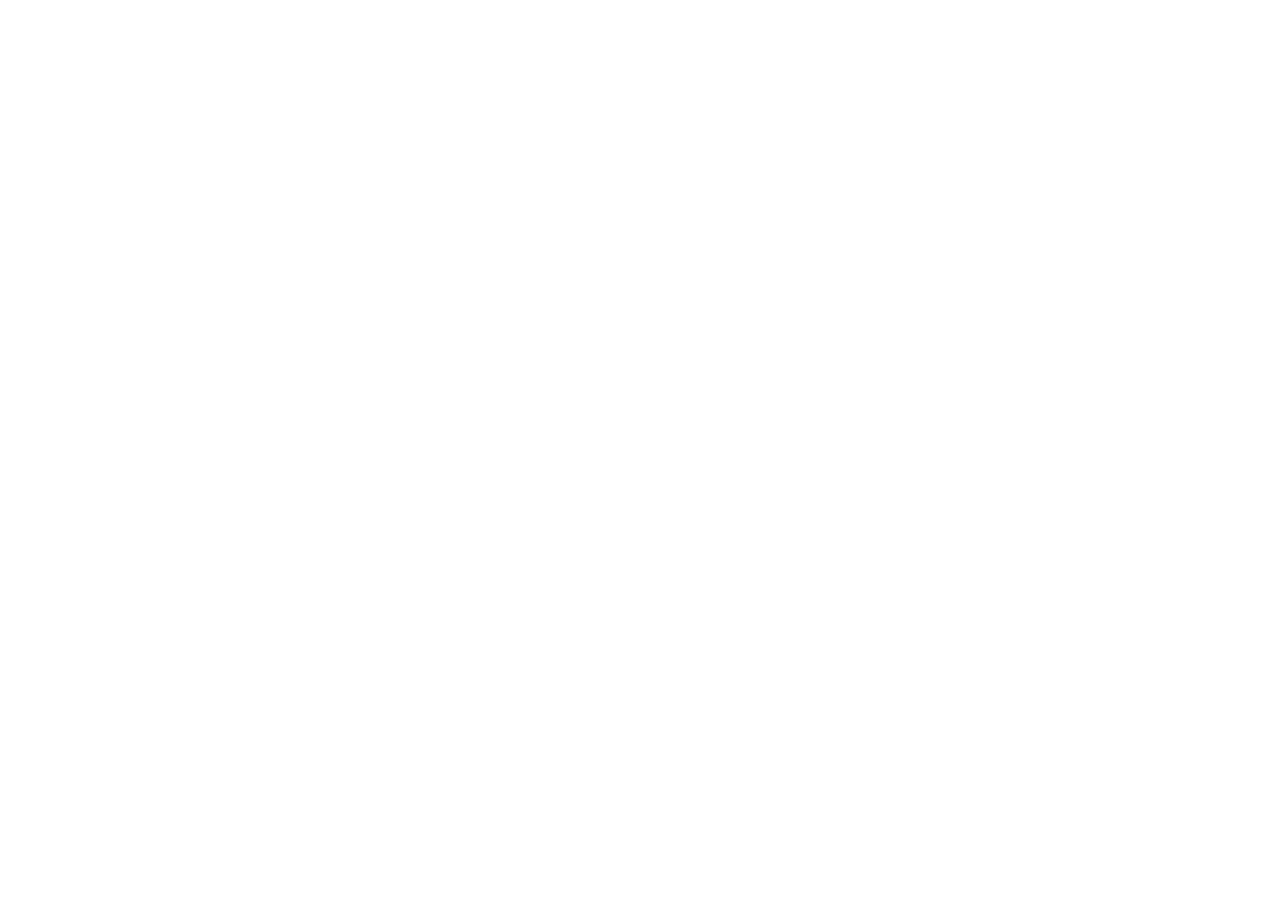
==== filter/index.html @ 4f758e44 "Adicionando filter" ====
<!DOCTYPE html>
<html lang="pt-BR">
<head>
    <meta charset="UTF-8">
    <meta name="viewport" content="width=device-width, initial-scale=1.0">
    <meta http-equiv="X-UA-Compatible" content="ie=edge">
    <title>Filter</title>
</head>
<body>
    <script src="index.js"></script>
</body>
</html>
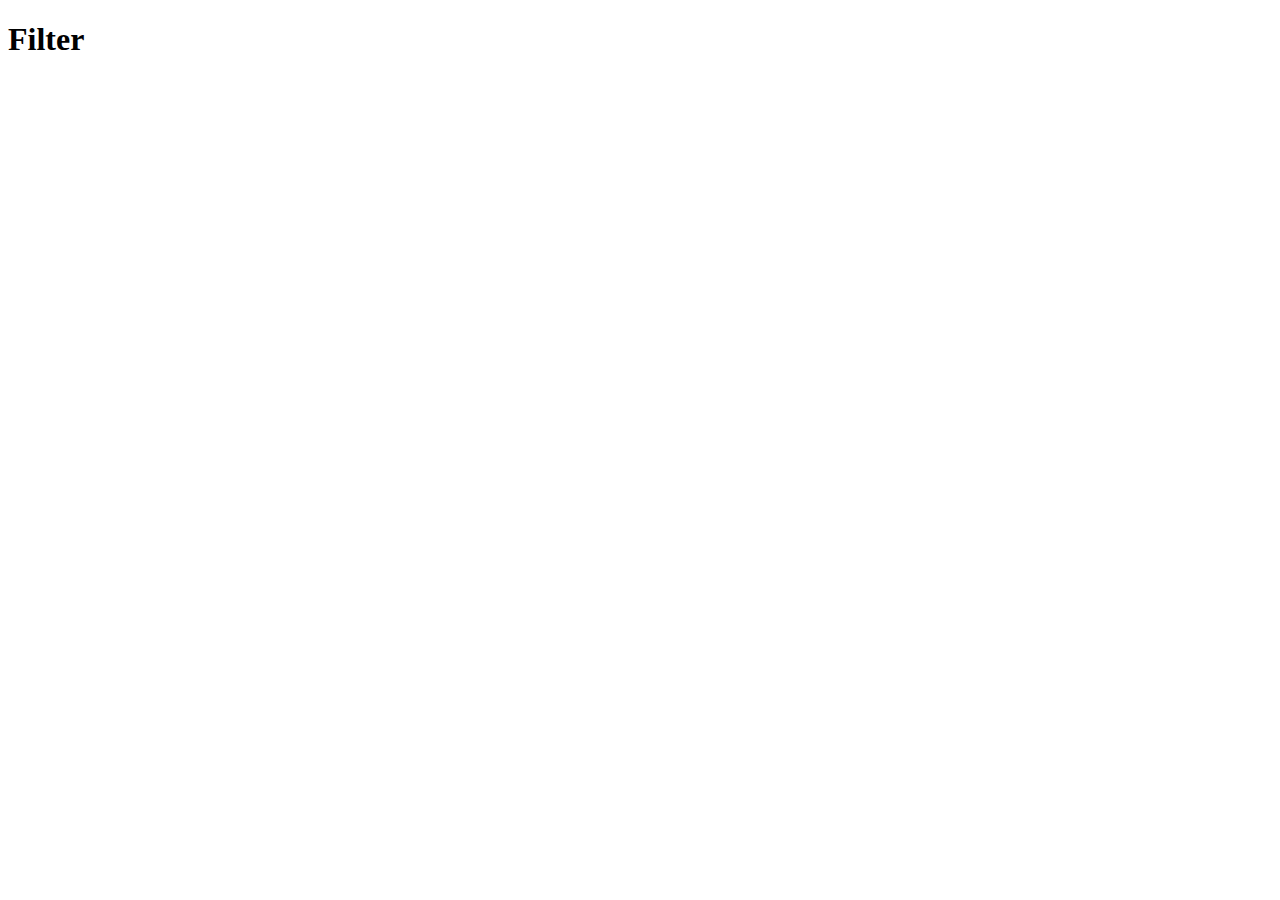
==== commit d0b47034: "Criado a filter" ====
--- a/filter/index.html
+++ b/filter/index.html
@@ -7,6 +7,7 @@
     <title>Filter</title>
 </head>
 <body>
+    <h1>Filter</h1>
     <script src="index.js"></script>
 </body>
 </html>